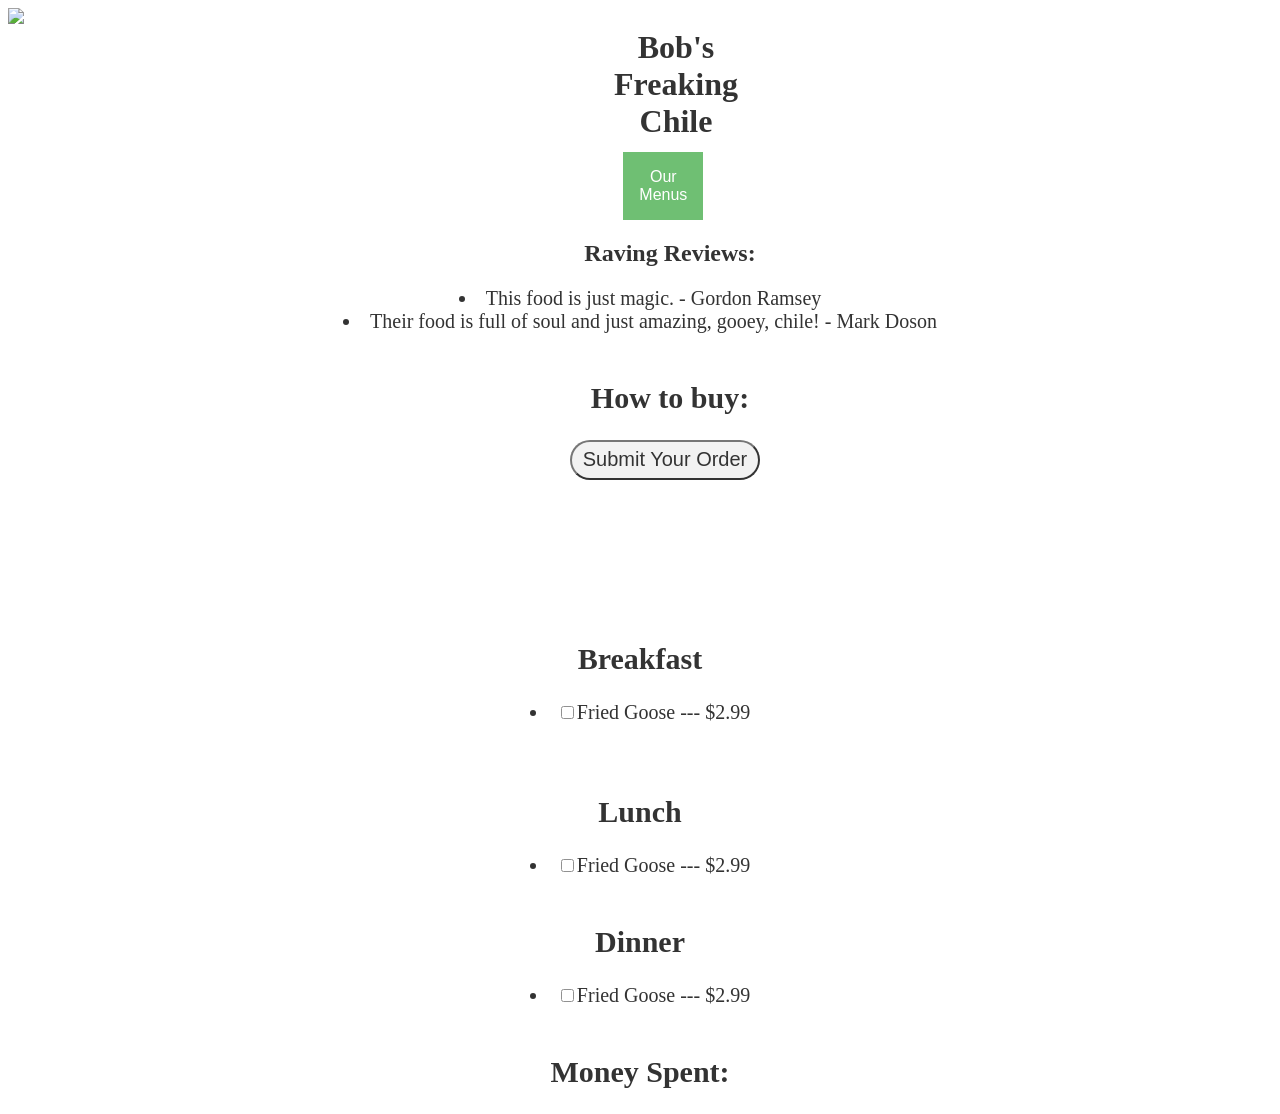
==== restruant.html @ c9c2753e "Create restruant.html" ====
<!DOCTYPE html>
<html lang="en" dir="ltr">
  <head>
    <meta charset="utf-8">
    <title></title>
    <style>
      body {
        font-family: "Caveat";
      }
      #koog {
        text-align: center;
        background-color: white;
        opacity: 0.8;
        border-radius: 160px;
      }
      .dropbtn {
  background-color: #4CAF50;
  color: white;
  padding: 16px;
  font-size: 16px;
  border: none;
  position: relative;
  margin-left: 35%;
  margin-right: 50%;
  text-align: center;
}

.dropdown {
  position: relative;
  display: inline-block;
}

.dropdown-content {
  display: none;
  position: absolute;
  background-color: #f1f1f1;
  min-width: 160px;
  box-shadow: 0px 8px 16px 0px rgba(0,0,0,0.2);
  z-index: 1;
}

.dropdown-content a {
  color: black;
  padding: 12px 16px;
  text-decoration: none;
  display: block;
  font-size: 20px;
}

.dropdown-content a:hover {background-color: #ddd;}

.dropdown:hover .dropdown-content {display: block;}

.dropdown:hover .dropbtn {background-color: #3e8e41;}

#chile {
  position: absolute;
  z-index: -1;
  width: 100%;
}
#restraunt-heading {
  position: absolute;
  text-align: center;
  margin-right: 40%;
  margin-left: 45%;
}
#raving {
  margin-left: 60px;
}
li {
  font-size: 20px;
}
#pa {
  font-size: 20px;
  height: 40px;
  width: 190px;
  margin-left: 50px;
  border-radius: 80px;
}

    </style>
  </head>
  <body>

    <img id = "chile" src = "https://www.foodandwine.com/sites/default/files/original-201310-r-three-chile-beef-chili.jpg">
<div id = "koog">
  <h1 id = "restraunt-heading">Bob's Freaking Chile</h1>
    <br>
    <br>
    <br>
    <br>
    <br>
    <br>
    <br>

    <div class="dropdown">
      <br>
  <button class="dropbtn">Our Menus</button>
  <div class="dropdown-content">
    <a href="#bre">Breakfast</a>
    <a href="#lun">Lunch</a>
    <a href="#des">Dessert</a>
  </div>
</div>
<br>
<h2 id = "raving">Raving Reviews:</h2>
<li> This food is just magic. - Gordon Ramsey
<li> Their food is full of soul and just amazing, gooey, chile! - Mark Doson
<br>
<br>
<h2 id = "raving">How to buy:</h2>
<button id = "pa">Submit Your Order</button>
<br>
<br><br>
<br><br>
<br><br>

<h2 id = "raving bre">Breakfast</h2>
<li><input type = "checkbox">Fried Goose --- $2.99
    <div id = "bre"></div>
  <br>
  <br>

  <h2 id = "raving bre">Lunch</h2>
  <li><input type = "checkbox">Fried Goose --- $2.99

    <br>
    <br>

    <h2 id = "raving bre">Dinner</h2>

    <li><input type = "checkbox">Fried Goose --- $2.99

      <br>
      <br>
<h2>Money Spent: <span id = "gook"></span></h2>

</div>
  </body>
  <script>
    setInterval(function() {
    // define money spent every 1/10 second
    },100)
  </script>
</html>
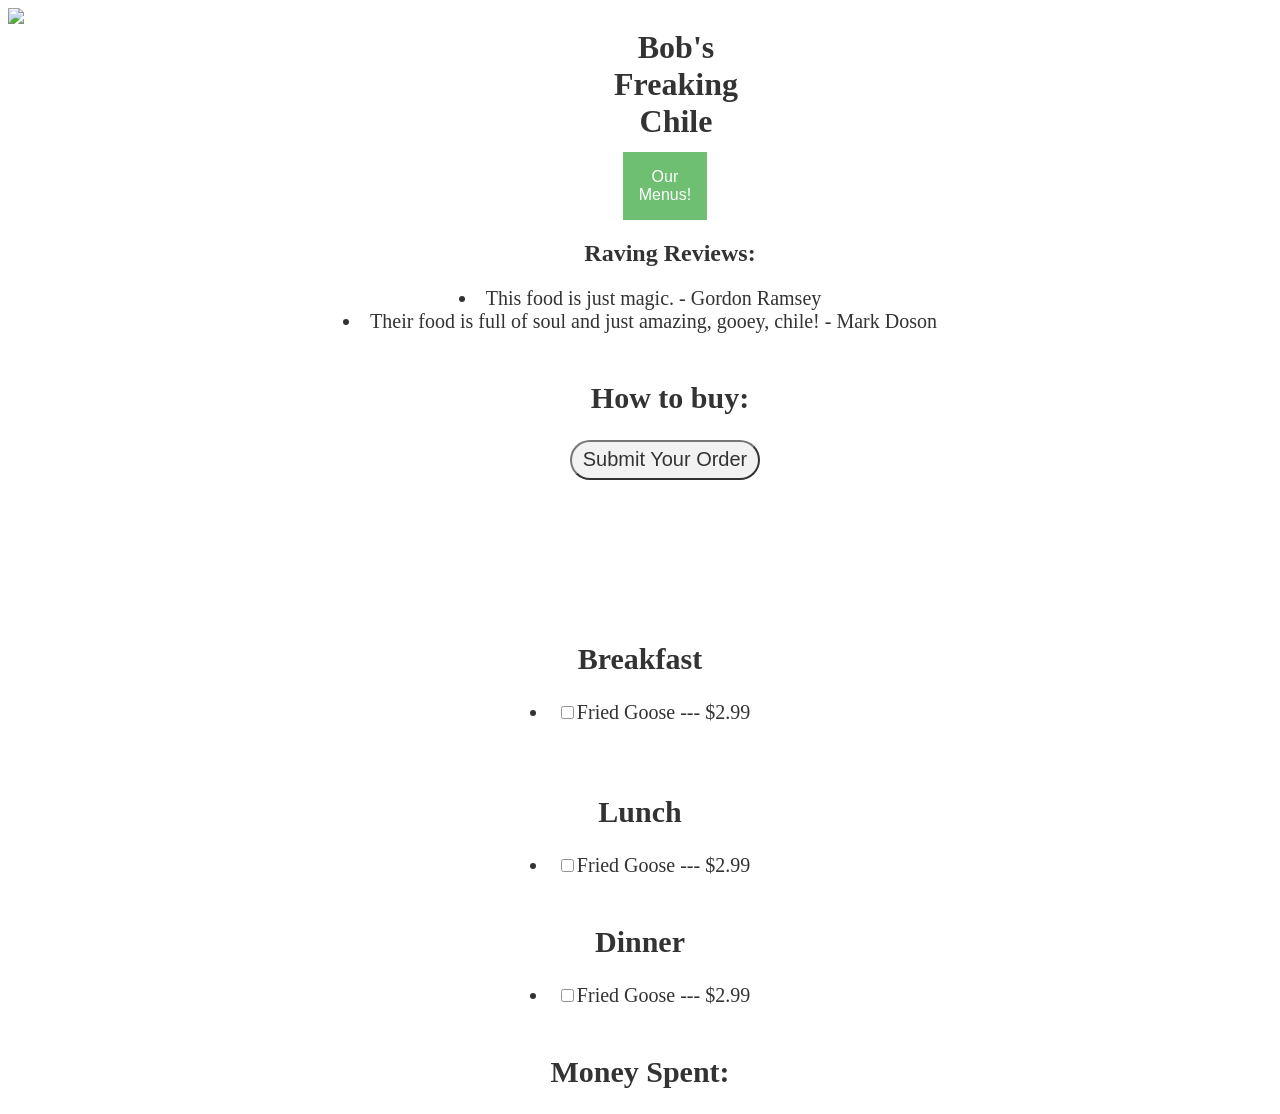
==== commit 97a33ce2: "Update restruant.html" ====
--- a/restruant.html
+++ b/restruant.html
@@ -95,7 +95,7 @@
 
     <div class="dropdown">
       <br>
-  <button class="dropbtn">Our Menus</button>
+  <button class="dropbtn">Our Menus!</button>
   <div class="dropdown-content">
     <a href="#bre">Breakfast</a>
     <a href="#lun">Lunch</a>
